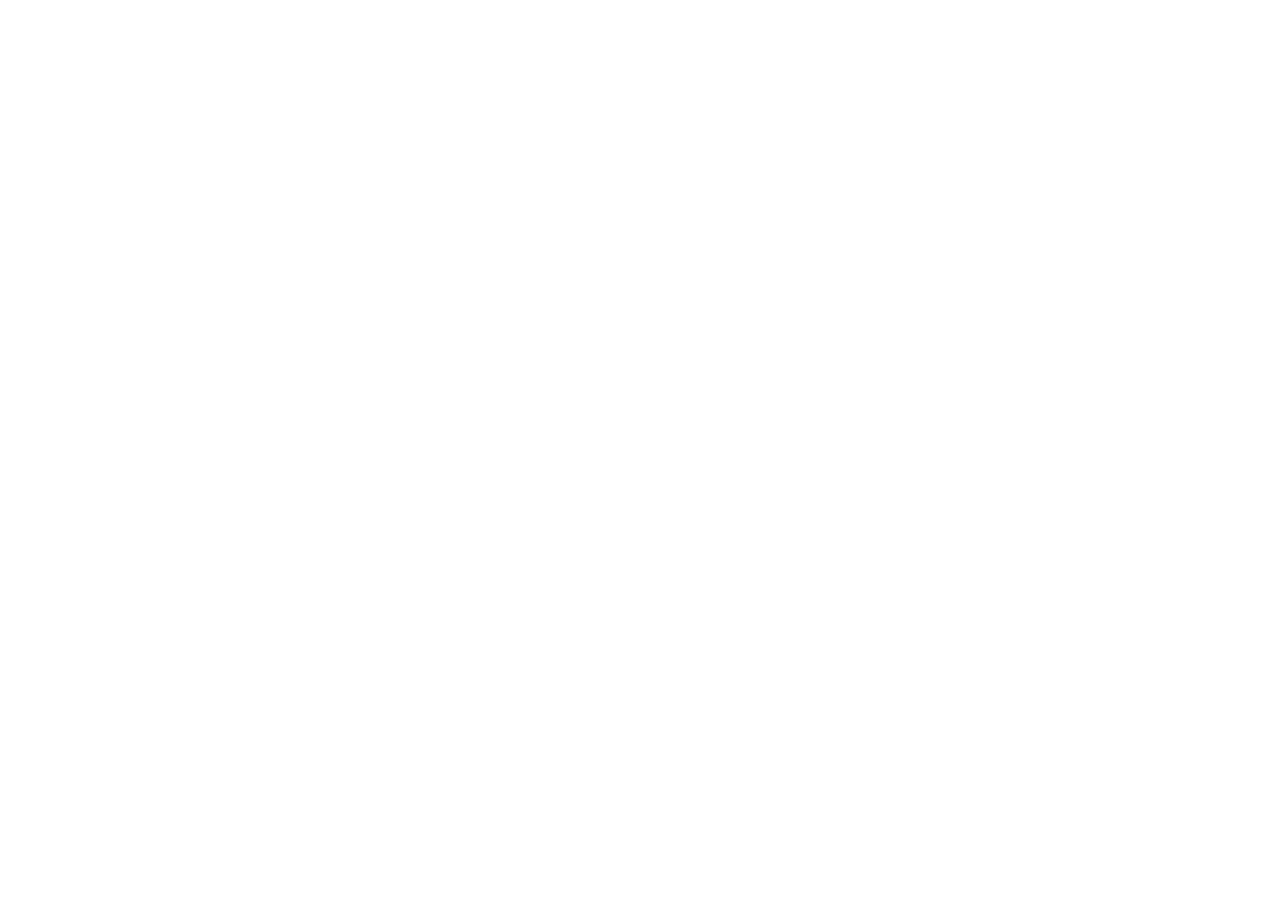
==== Bonus/index.html @ cdfed493 "Bonus" ====
<!DOCTYPE html>
<html lang="en">
<head>
    <meta charset="UTF-8">
    <meta http-equiv="X-UA-Compatible" content="IE=edge">
    <meta name="viewport" content="width=device-width, initial-scale=1.0">
    <title>calcolo del prezzo del biglietto del treno</title>
</head>
<body>
    <script type="text/javascript" src="./js/script.js"></script>
</body>
</html>
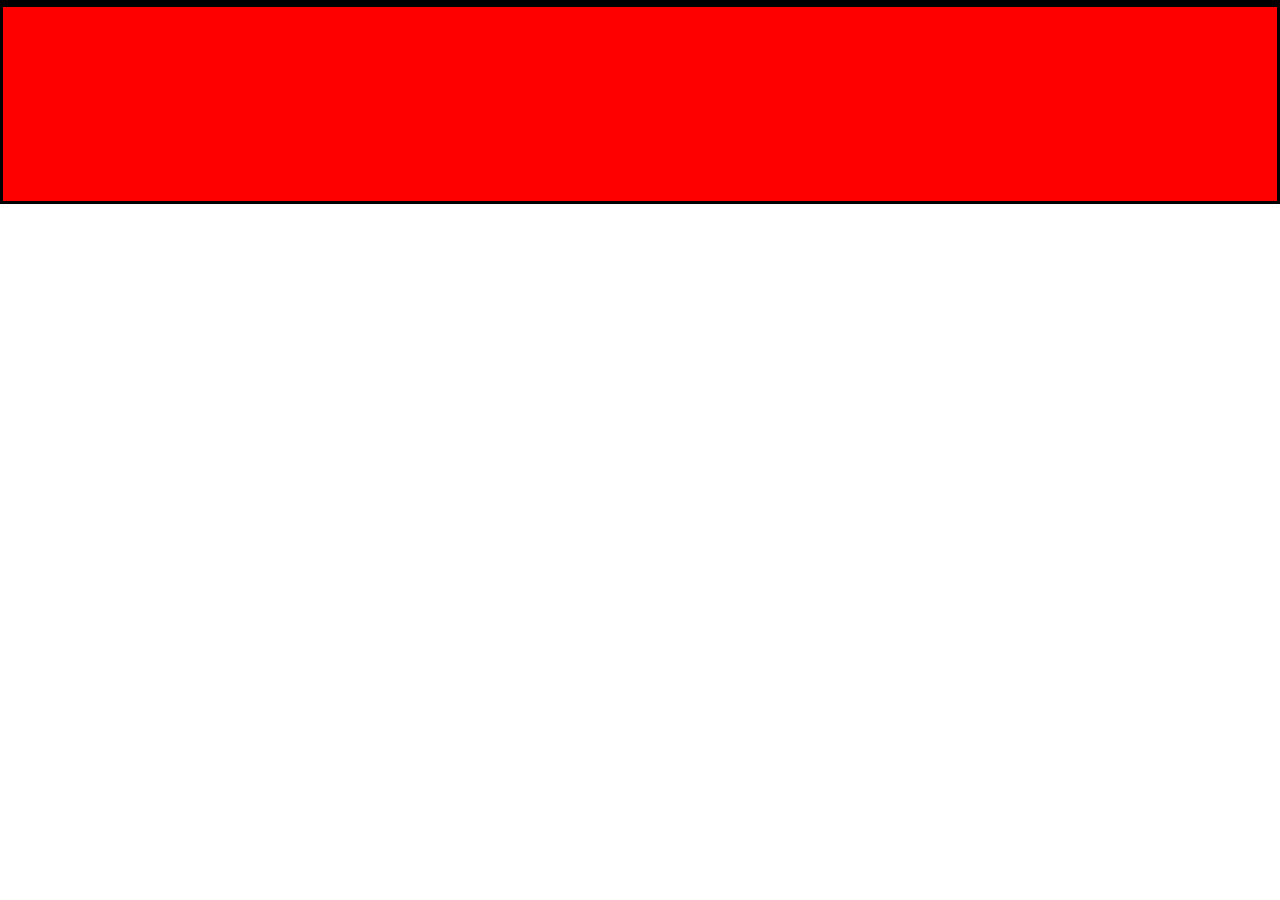
==== commit 25130267: "Complete fix" ====
--- a/Bonus/index.html
+++ b/Bonus/index.html
@@ -1,12 +1,21 @@
 <!DOCTYPE html>
 <html lang="en">
+
 <head>
     <meta charset="UTF-8">
     <meta http-equiv="X-UA-Compatible" content="IE=edge">
     <meta name="viewport" content="width=device-width, initial-scale=1.0">
     <title>calcolo del prezzo del biglietto del treno</title>
+    <link rel="stylesheet" href="./css/style.css">
 </head>
+
 <body>
+    <section class="bg">
+    <div class="train-road">
+        <h1 id="road"></h1>
+    </div>
+</section>
     <script type="text/javascript" src="./js/script.js"></script>
 </body>
-</html>          +
+</html>--- a/Bonus/css/style.css
+++ b/Bonus/css/style.css
@@ -0,0 +1,22 @@
+*{
+    padding: 0;
+    margin: 0;
+    box-sizing: border-box;
+     border: 1px solid black;
+}
+
+
+.bg{
+    width: 100%;
+    background-color: red;
+    height: 200px;
+}
+
+
+.train-road{
+    padding: auto 0;
+}
+
+h1 {
+    color: white;
+}